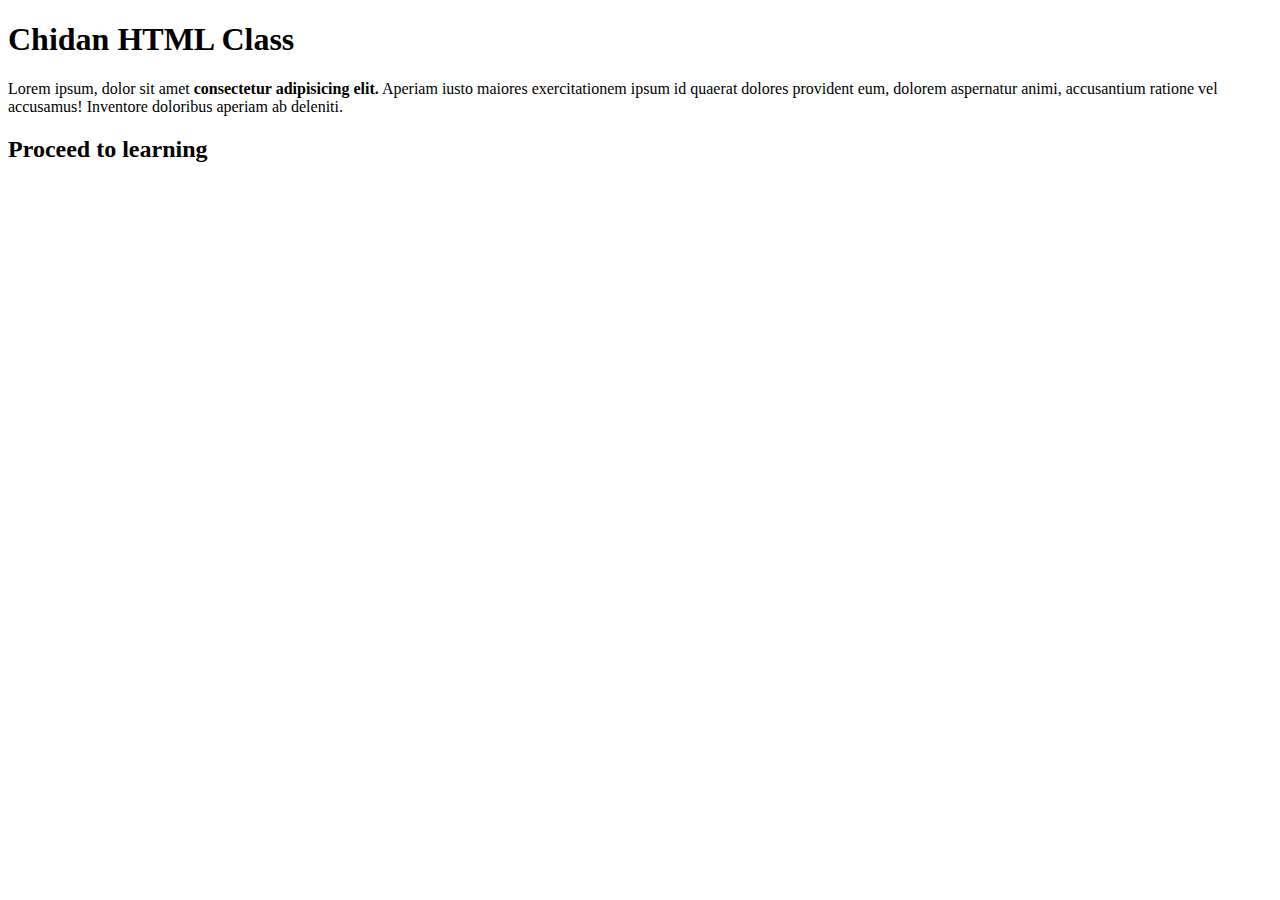
==== Home.html @ 66088f77 "new interface" ====
<!DOCTYPE html>
<html>
<head>
    <meta charset='utf-8'>
    <meta http-equiv='X-UA-Compatible' content='IE=edge'>
    <title>Chidan</title>
    <meta name='viewport' content='width=device-width, initial-scale=1'>
</head>
<body>
    <h1>Chidan HTML Class</h1>
    <p>Lorem ipsum, dolor sit amet <strong>consectetur adipisicing elit.</strong> Aperiam iusto maiores exercitationem ipsum id quaerat dolores provident eum,
         dolorem aspernatur animi, accusantium ratione vel accusamus! Inventore doloribus aperiam ab deleniti.</p>
    <h2>Proceed to learning</h2>
</body>
</html>
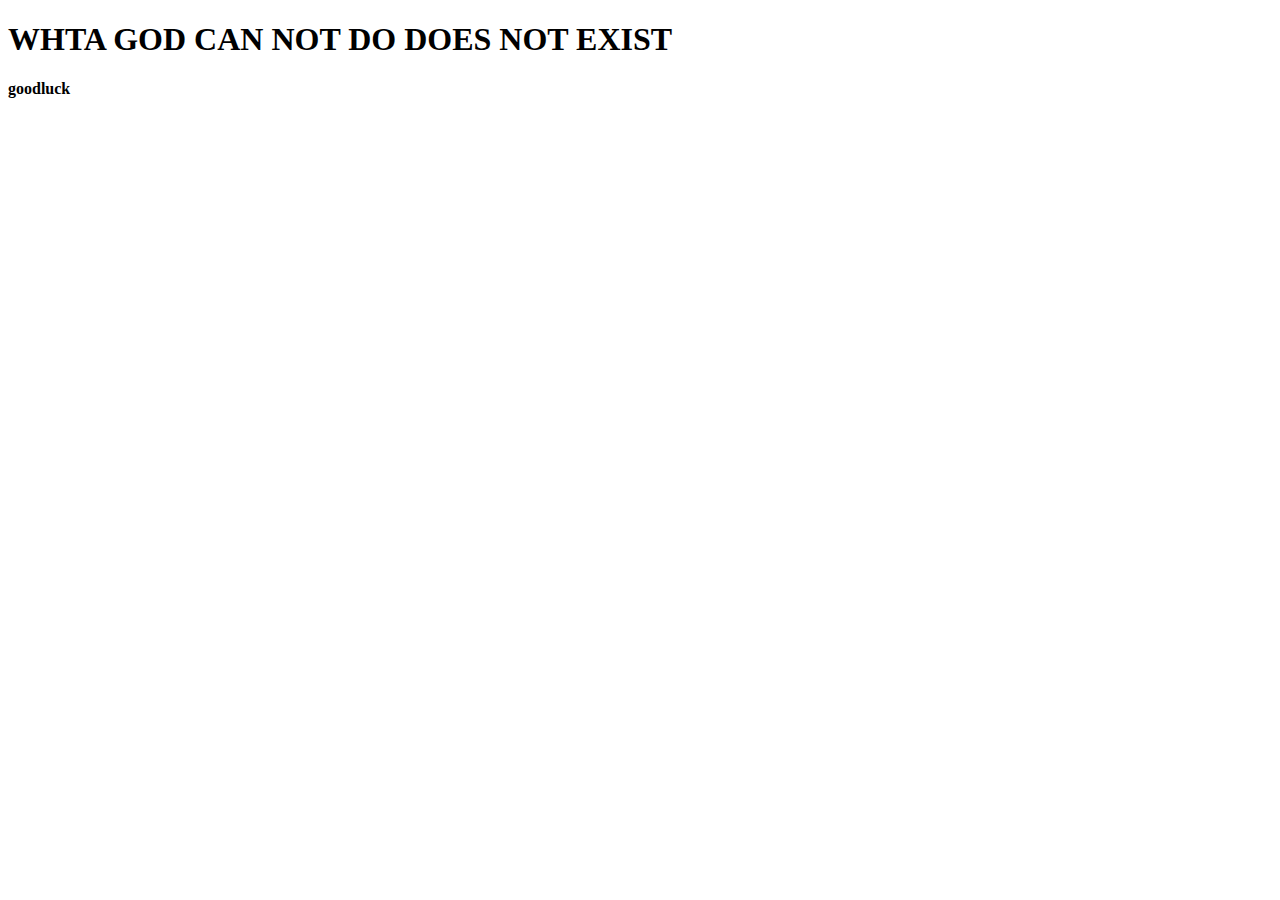
==== commit bf9dc431: "add WHAT GOD CAN NOT DO DOES NOT EXIST" ====
--- a/Home.html
+++ b/Home.html
@@ -3,13 +3,14 @@
 <head>
     <meta charset='utf-8'>
     <meta http-equiv='X-UA-Compatible' content='IE=edge'>
-    <title>Chidan</title>
+    <title>goodluck</title>
     <meta name='viewport' content='width=device-width, initial-scale=1'>
 </head>
+<h1>WHTA GOD CAN NOT DO DOES NOT EXIST</h1>
 <body>
-    <h1>Chidan HTML Class</h1>
-    <p>Lorem ipsum, dolor sit amet <strong>consectetur adipisicing elit.</strong> Aperiam iusto maiores exercitationem ipsum id quaerat dolores provident eum,
-         dolorem aspernatur animi, accusantium ratione vel accusamus! Inventore doloribus aperiam ab deleniti.</p>
-    <h2>Proceed to learning</h2>
+  <nav>
+    <a href=""></a>
+  </nav>
+ <b>goodluck</b>
 </body>
 </html>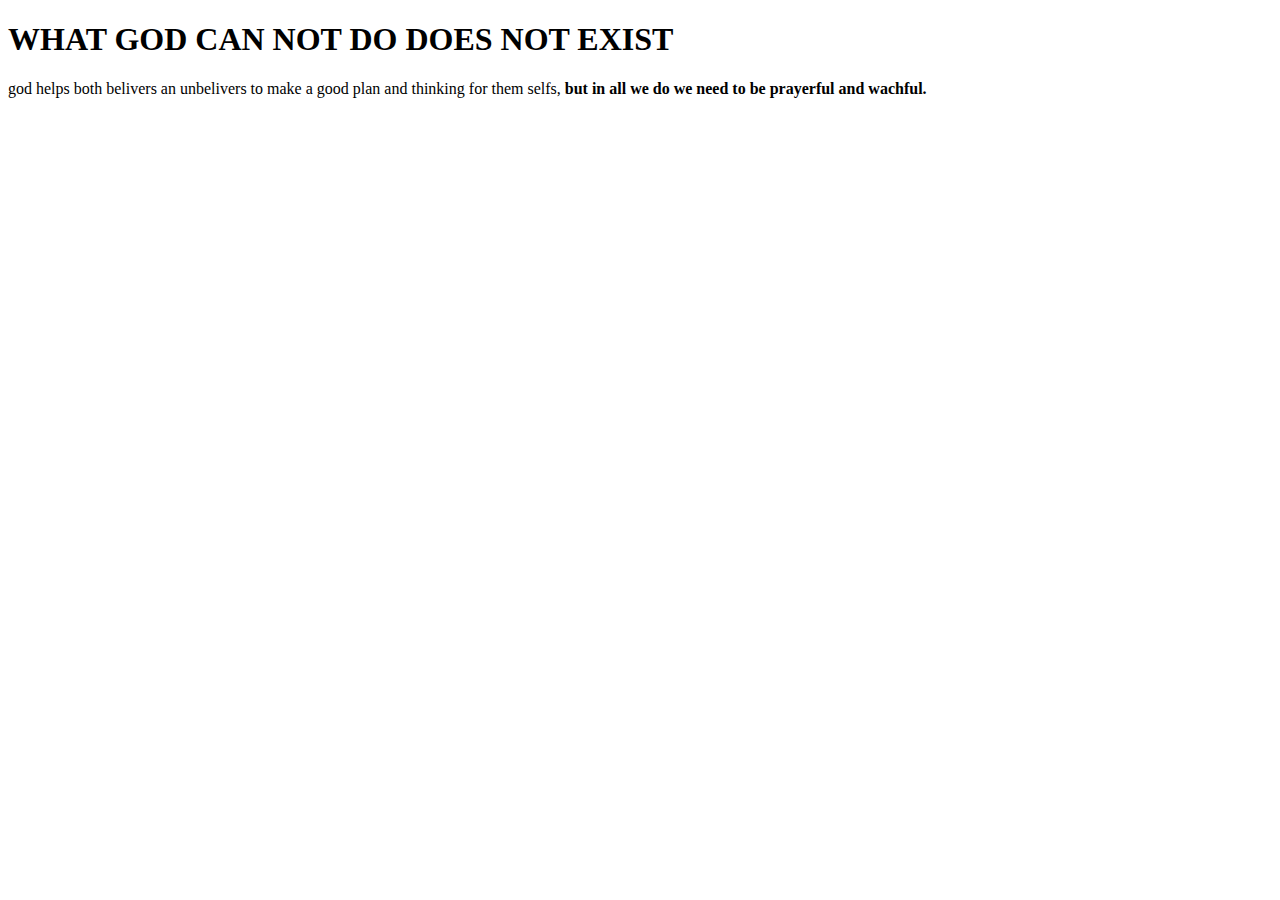
==== commit 4ddde942: "add god helps both belivers and unbelivers" ====
--- a/Home.html
+++ b/Home.html
@@ -6,11 +6,12 @@
     <title>goodluck</title>
     <meta name='viewport' content='width=device-width, initial-scale=1'>
 </head>
-<h1>WHTA GOD CAN NOT DO DOES NOT EXIST</h1>
+<h1>WHAT GOD CAN NOT DO DOES NOT EXIST</h1>
 <body>
+    <p>god helps both belivers an unbelivers to make a good plan and thinking for them selfs, <b>but in all we do we need to be prayerful and wachful.</p>
   <nav>
     <a href=""></a>
   </nav>
- <b>goodluck</b>
+ <b></b>
 </body>
 </html>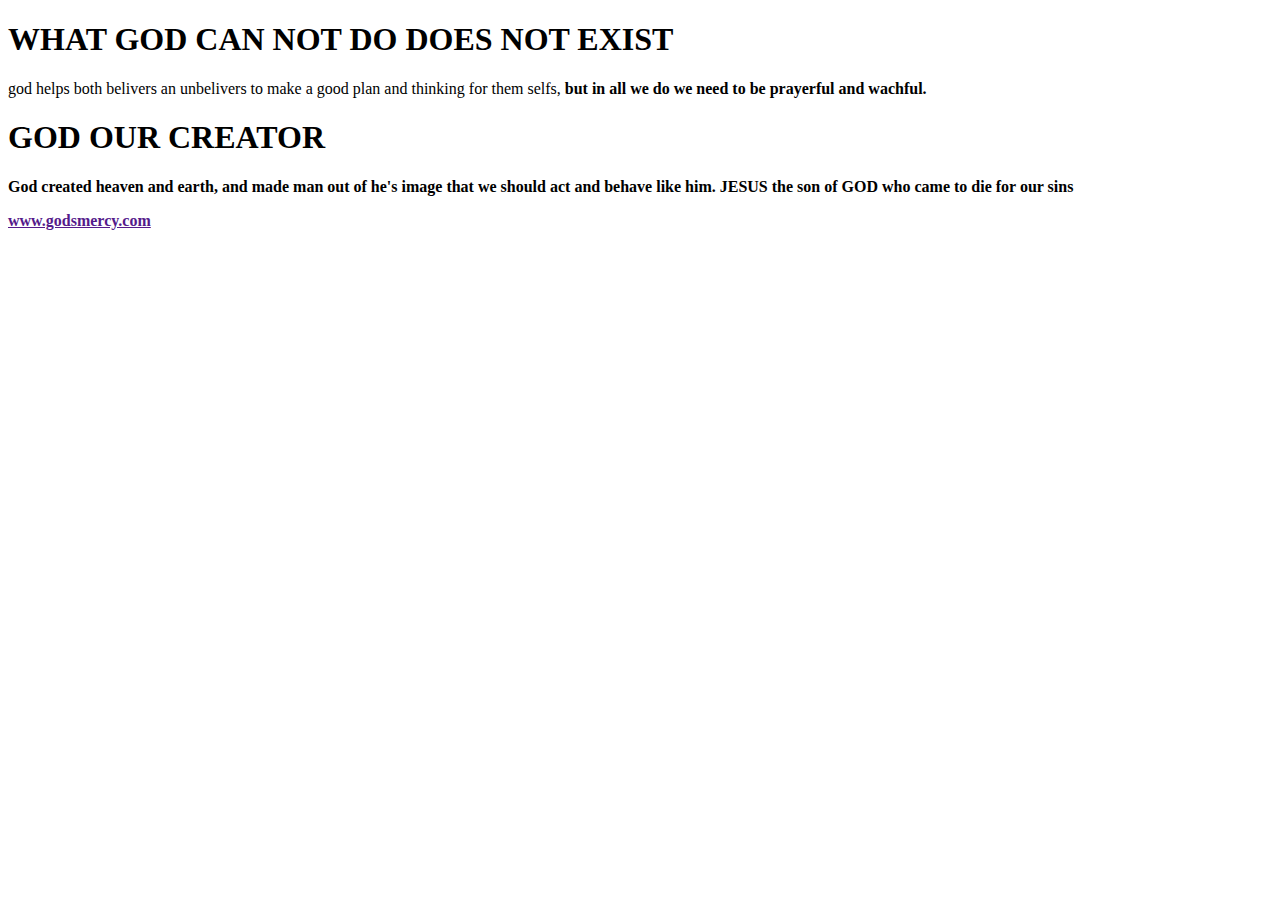
==== commit caf2544e: "add GOD OUR CREATOR" ====
--- a/Home.html
+++ b/Home.html
@@ -3,14 +3,18 @@
 <head>
     <meta charset='utf-8'>
     <meta http-equiv='X-UA-Compatible' content='IE=edge'>
-    <title>goodluck</title>
+    <title>GODS MERCY</title>
     <meta name='viewport' content='width=device-width, initial-scale=1'>
 </head>
 <h1>WHAT GOD CAN NOT DO DOES NOT EXIST</h1>
 <body>
     <p>god helps both belivers an unbelivers to make a good plan and thinking for them selfs, <b>but in all we do we need to be prayerful and wachful.</p>
-  <nav>
-    <a href=""></a>
+   
+<h1>GOD OUR CREATOR</h1>
+<P>God created <b>heaven and earth</b>, and made man out of he's image that we should act and behave like him.
+    JESUS the son of GOD who came to die for our sins
+</P>
+<a href=""`>www.godsmercy.com</a>
   </nav>
  <b></b>
 </body>
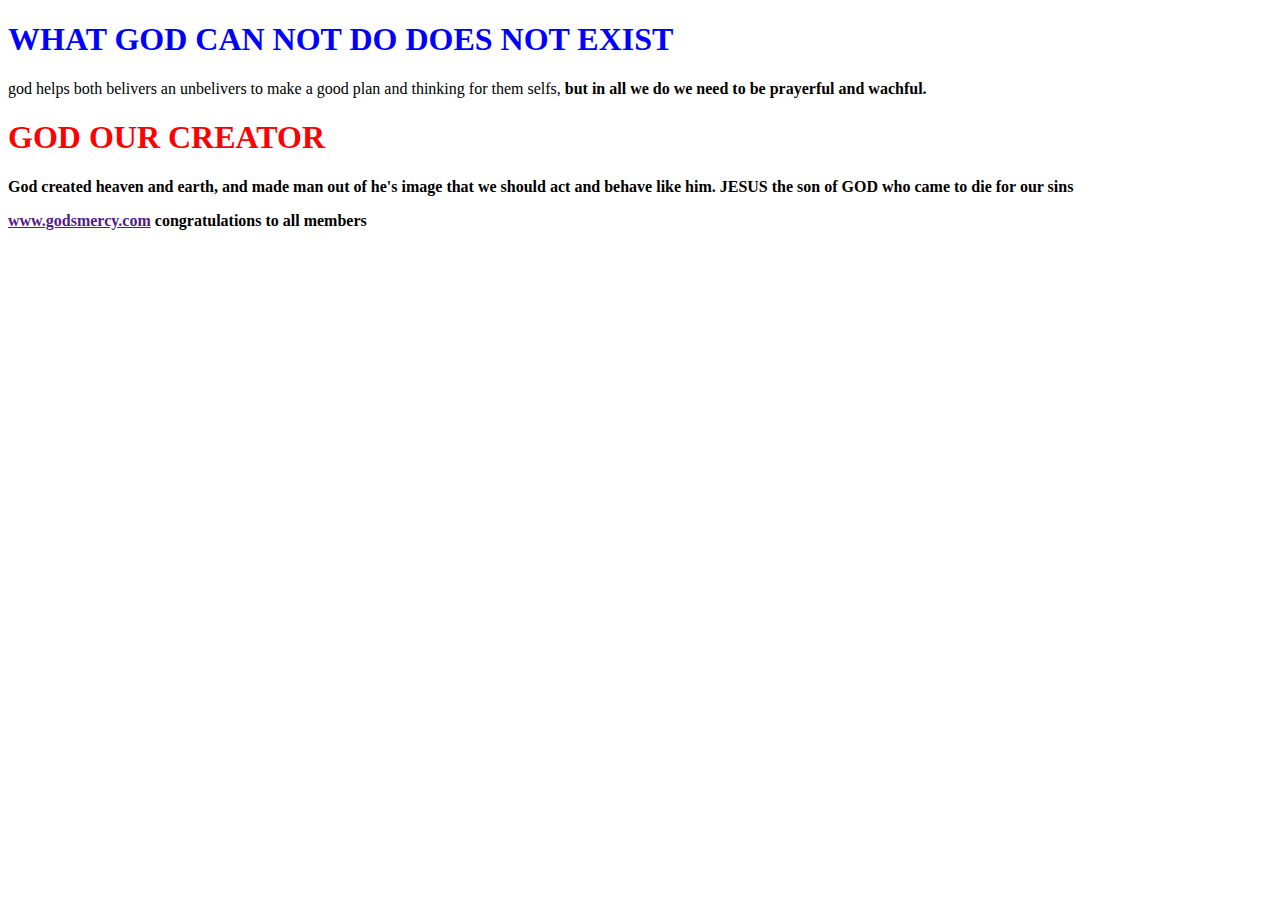
==== commit 95e1710a: "add colour" ====
--- a/Home.html
+++ b/Home.html
@@ -1,21 +1,24 @@
 <!DOCTYPE html>
 <html>
 <head>
-    <meta charset='utf-8'>
-    <meta http-equiv='X-UA-Compatible' content='IE=edge'>
+    <meta charset='utf-8'> 
+    <meta http-equiv='X-UA-
+ Compatible' content='IE=edge'>
+ <link rel="stylesheet" href="style.css">
     <title>GODS MERCY</title>
     <meta name='viewport' content='width=device-width, initial-scale=1'>
 </head>
-<h1>WHAT GOD CAN NOT DO DOES NOT EXIST</h1>
+<h1 class="statement">WHAT GOD CAN NOT DO DOES NOT EXIST</h1>
 <body>
     <p>god helps both belivers an unbelivers to make a good plan and thinking for them selfs, <b>but in all we do we need to be prayerful and wachful.</p>
    
-<h1>GOD OUR CREATOR</h1>
+<h1 class="GOD">GOD OUR CREATOR</h1> 
+
 <P>God created <b>heaven and earth</b>, and made man out of he's image that we should act and behave like him.
     JESUS the son of GOD who came to die for our sins
 </P>
-<a href=""`>www.godsmercy.com</a>
+<a href=""`>www.godsmercy.com</a> 
   </nav>
- <b></b>
+ <b>congratulations to all members</b>
 </body>
 </html>--- a/style.css
+++ b/style.css
@@ -0,0 +1,6 @@
+.GOD {
+    color: red;
+}
+.statement {
+    color: blue;
+}